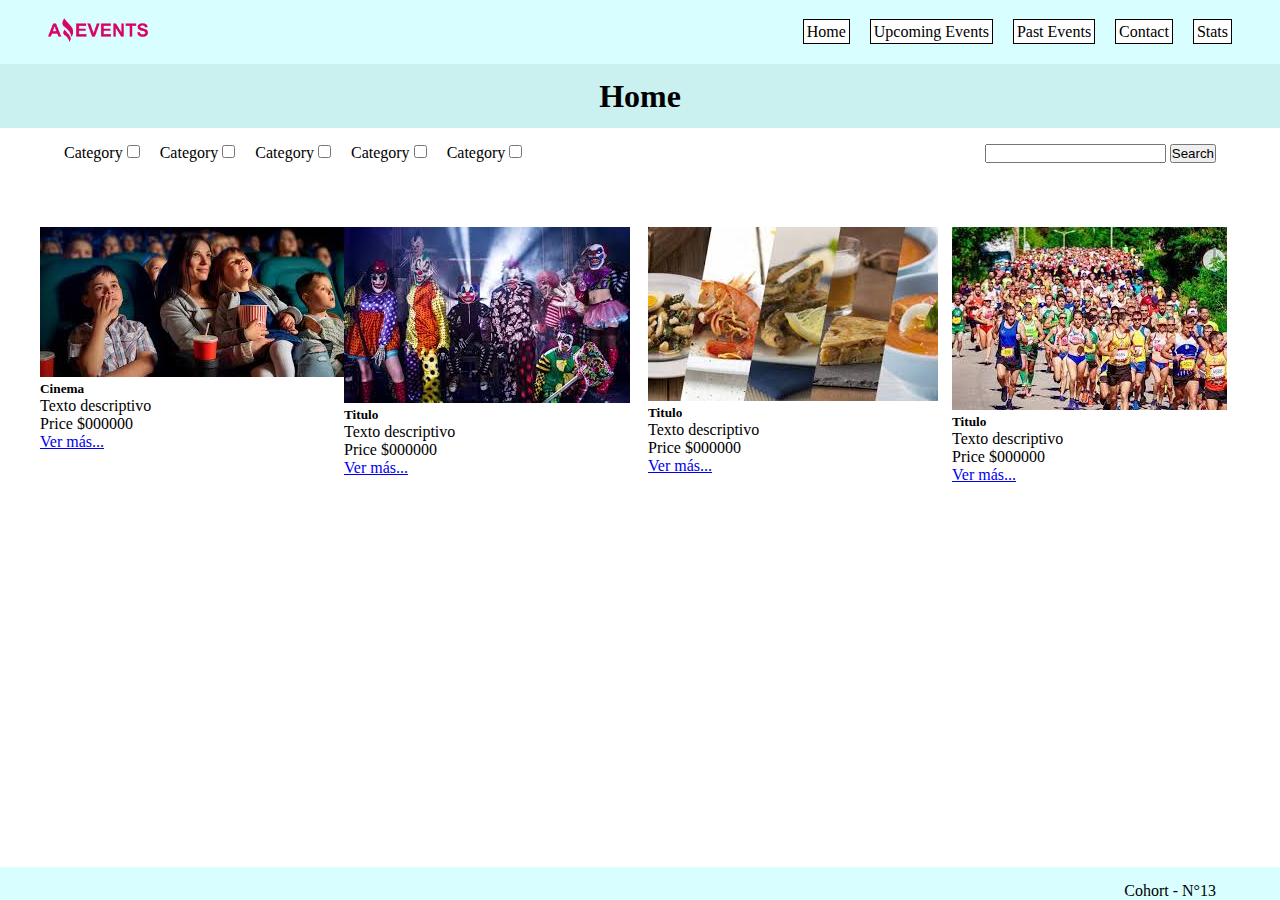
==== index.html @ 663cf05a "first commit" ====
<!DOCTYPE html>
<html lang="en">

<head>
    <meta charset="UTF-8">
    <meta http-equiv="X-UA-Compatible" content="IE=edge">
    <meta name="viewport" content="width=device-width, initial-scale=1.0">
    <title>Home - Amazing Events</title>
    <link rel="stylesheet" href="./assets/style.css">
    <link href="https://cdn.jsdelivr.net/npm/bootstrap@5.3.0-alpha1/dist/css/bootstrap.min.css" rel="stylesheet"
        integrity="sha384-GLhlTQ8iRABdZLl6O3oVMWSktQOp6b7In1Zl3/Jr59b6EGGoI1aFkw7cmDA6j6gD" crossorigin="anonymous">
    <link rel="stylesheet" href="https://cdnjs.cloudflare.com/ajax/libs/font-awesome/6.3.0/css/all.min.css"
        integrity="sha512-SzlrxWUlpfuzQ+pcUCosxcglQRNAq/DZjVsC0lE40xsADsfeQoEypE+enwcOiGjk/bSuGGKHEyjSoQ1zVisanQ=="
        crossorigin="anonymous" referrerpolicy="no-referrer">
    <link rel="shortcut icon" href="./assets/img/Inventoparaelico.ico" type="image/x-icon">
</head>

<body>
    
    <header>
        <nav>
            <div class="nav-superior">
                <picture>
                    <img src="./assets/img/logo_amazing_events.png" alt="logo-amazing-events">
                </picture>
                <div class="menu-pc">
                    <a href="#">Home</a>
                    <a href="./upcoming-events.html">Upcoming Events</a>
                    <a href="./past-events.html">Past Events</a>
                    <a href="./contact.html">Contact</a>
                    <a href="./stats.html">Stats</a>
                </div>
                <div class="menu-phone">
                    <i class="fa-solid fa-bars"></i>
                </div>
            </div>
            <div class="nav-inferior">
                <a href="./stats.html"><i class="fa-solid fa-less-than"></i></a>
                <p>Home</p>
                <a href="./upcoming-events.html"><i class="fa-solid fa-greater-than"></i></a>
            </div>
        </nav>
    </header>

    <main>
        <div class="filter">
            <form action="get" class="check">
                <label for="">
                    Category
                    <input type="checkbox">
                </label>
                <label for="">
                    Category
                    <input type="checkbox">
                </label>
                <label for="">
                    Category
                    <input type="checkbox">
                </label>
                <label for="">
                    Category
                    <input type="checkbox">
                </label>
                <label for="">
                    Category
                    <input type="checkbox">
                </label>
            </form>
            <form action="get">
                <label for="">
                    <input type="text">
                </label>
                <label for="">
                    <input type="button" value="Search">
                </label>
            </form>
        </div>

        <div class="container-cards">
            <div class="card" style="width: 18rem;">
                <img src="./assets/img/Cinema.jpg" class="card-img-top" alt="Cinema">
                <div class=" card-body">
                <h5 class="card-title">Cinema</h5>
                <p class="card-text">Texto descriptivo</p>
                <p>Price $000000</p>
                <a href="./card-detail.html" class="btn btn-primary">Ver más...</a>
            </div>
        </div>
        <div class="card" style="width: 18rem;">
            <img src="./assets/img/Costume_Party.jpg" class="card-img-top" alt="...">
            <div class="card-body">
                <h5 class="card-title">Titulo</h5>
                <p class="card-text">Texto descriptivo</p>
                <p>Price $000000</p>
                <a href="#" class="btn btn-primary">Ver más...</a>
            </div>
        </div>
        <div class="card" style="width: 18rem;">
            <img src="./assets/img/Food_Fair.jpg" class="card-img-top" alt="...">
            <div class="card-body">
                <h5 class="card-title">Titulo</h5>
                <p class="card-text">Texto descriptivo</p>
                <p>Price $000000</p>
                <a href="#" class="btn btn-primary">Ver más...</a>
            </div>
        </div>
        <div class="card" style="width: 18rem;">
            <img src="./assets/img/Marathon.jpg" class="card-img-top" alt="...">
            <div class="card-body">
                <h5 class="card-title">Titulo</h5>
                <p class="card-text">Texto descriptivo</p>
                <p>Price $000000</p>
                <a href="#" class="btn btn-primary">Ver más...</a>
            </div>
        </div>
        </div>
    </main>

    <footer>
        <div class="footer-cont">
            <div class="redes">
                <i class="fa-brands fa-2x fa-square-instagram"></i>
                <i class="fa-brands fa-2x fa-facebook"></i>
                <i class="fa-brands fa-2x fa-square-whatsapp"></i>
            </div>
            <div class="cohort">
                <p>Cohort - N°13</p>
            </div>
        </div>
    </footer>

    <script src="https://cdn.jsdelivr.net/npm/bootstrap@5.3.0-alpha1/dist/js/bootstrap.bundle.min.js"
        integrity="sha384-w76AqPfDkMBDXo30jS1Sgez6pr3x5MlQ1ZAGC+nuZB+EYdgRZgiwxhTBTkF7CXvN"
        crossorigin="anonymous"></script>
</body>

</html>
---- assets/style.css ----
* {
    margin: 0;
    padding: 0;
    box-sizing: border-box;
}

body {
    display: flex;
    flex-direction: column;
    min-height: 100vh;
}

main {
    margin-bottom: 5em;
}

nav picture img {
    width: 100px;
}


.nav-superior {
    background-color: rgb(216, 254, 255);
    height: 4em;
    display: flex;
    justify-content:space-between;
    align-items: center;
    padding-left: 3em;
    padding-right: 3em;
}

.nav-inferior {
    background-color: rgb(203, 240, 240);
    height: 4em;
    display: flex;
    justify-content: space-between;
    align-items: center;
    padding-left: 3em;
    padding-right: 3em;
}

.nav-inferior p {
    margin: 0px 0px 0px;
    font-weight: bold;
    font-size: 2rem;
}

nav a {
    text-decoration: none;
    color: black;
}

.nav-superior a {
    margin-left: 1em;
    background-color: white;
    border-style: solid;
    border-width: 1px;
    padding: 3px;
}

.filter {
    display: flex;
    justify-content: space-between;
    padding: 1em 4em 0em 4em;
}

.check label {
    padding-right: 1em;
}

.container-cards {
    margin: 4em 2em 0em 2em;
    display: flex;
    justify-content: space-around;
    flex-wrap: wrap;
}

.contact {
    width: 40%;
    margin-left: 30%;
    margin-top: 4em;
    border-style: solid;
    border-width: 1px;
    padding: 2em;
    background-color: rgb(216, 254, 255);
}

.card-detail {
    width: 80%;
    margin-left: 10%;
    margin-top: 4em;
}

.foto-card-detail {
    width: 400px;
}

.info-card-detail {
    display: flex;
    flex-direction: column;
    align-items: center;
    padding: 5px;
}

.contenedor-card {
    display: flex;
    justify-content: space-around;
    border-style: solid;
    border-width: 1px;
    padding: 2em;
}   

footer { 
    margin-top: auto;
    background-color: rgb(216, 254, 255);
}

.footer-cont {
    display: flex;
    justify-content: space-between;
    width: 90%;
    margin-left: 5%;
    margin-top: 15px;
}

.redes i {
    margin-right: 5px;
}

table {
    border: 1px solid;
    margin-top: 4em;
    width: 80%;
    margin-left: 10%;
    background-color: rgb(203, 240, 240);
}

table td {
    border: 1px solid;
    background-color: rgb(216, 254, 255);
}

.menu-phone {
    display: none;
}

@media (max-width: 900px) {
    .filter {
        display: none;
    }

    .menu-pc {
        display: none;
    }

    .menu-phone {
        display:inline-block;
        border: 1px solid;
        padding: 2px 4px 2px 4px;
        border-radius: 20%;
    }

    .nav-inferior p {
        font-size: 1.5rem;
    }

    .contact {
        width: 90%;
        margin-left: 5%;
        margin-top: 2em;
        background-color: rgb(216, 254, 255);
    }

    table {
        margin-top: 2em;
        width: 90%;
        margin-left: 5%;
    }

    .card-detail {
        width: 80%;
        margin-left: 10%;
        margin-top: 2em;
    }

    .foto-card-detail {
        width: 400px;
    }

    .contenedor-card {
        flex-direction: column;
        align-items: center;
    }

}

@media (max-width: 570px) {
    .card-detail {
        width: 90%;
        margin-left: 5%;
        margin-top: 2em;
    }

    .foto-card-detail {
        width: 300px;
    }   
}
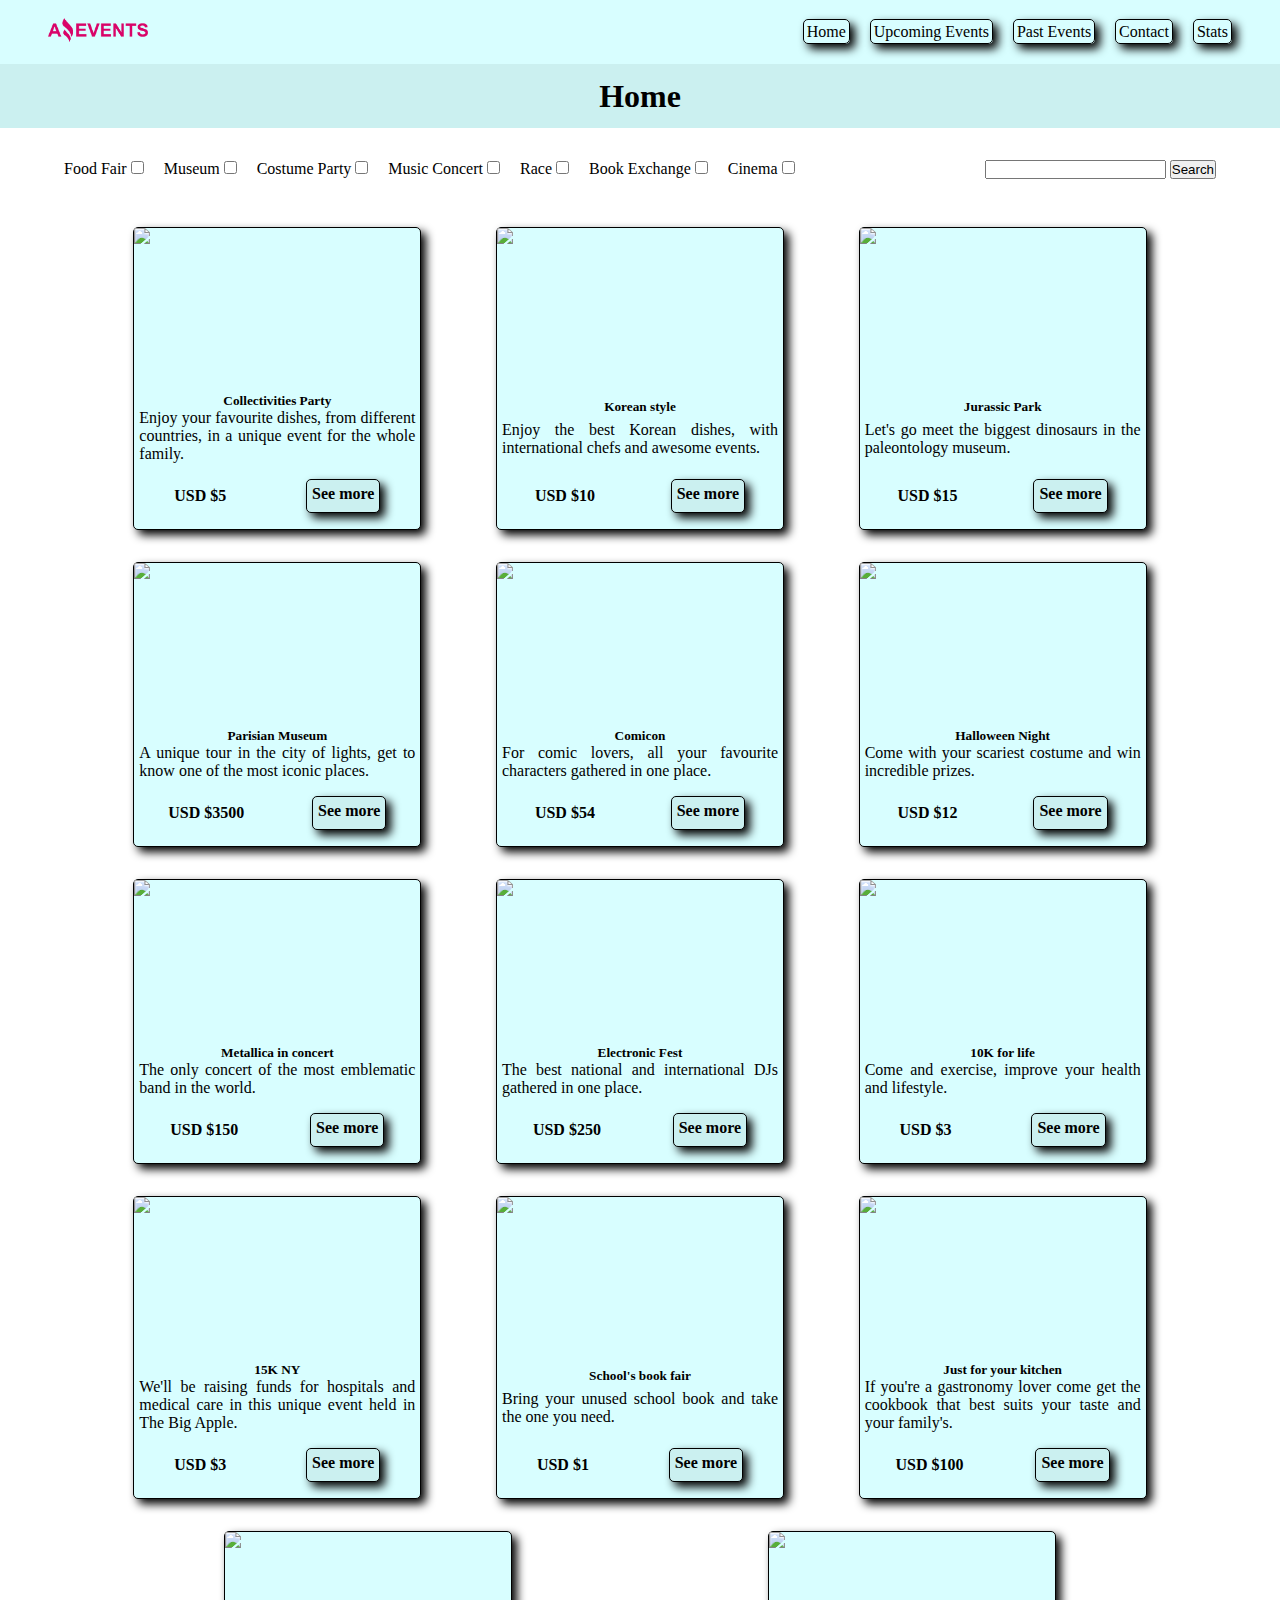
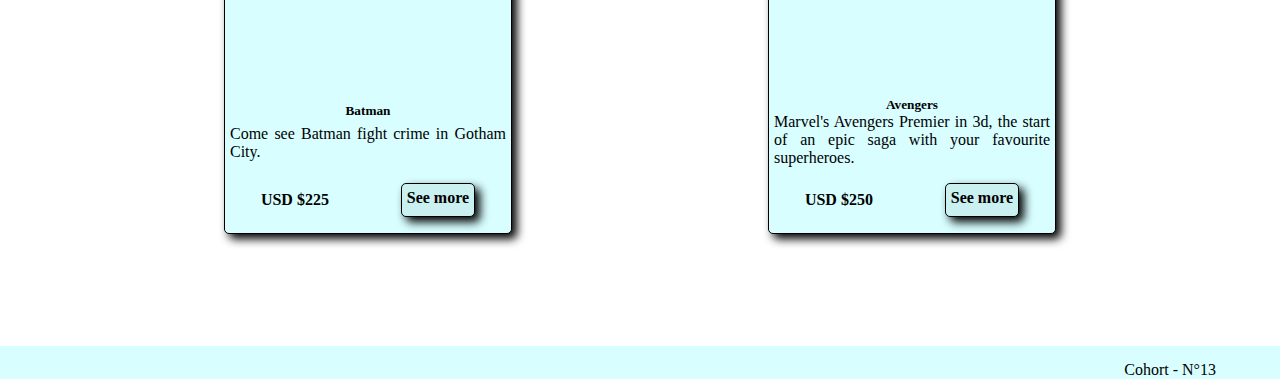
==== commit 8da79a8e: "Agregamos JS" ====
--- a/index.html
+++ b/index.html
@@ -16,7 +16,6 @@
 </head>
 
 <body>
-    
     <header>
         <nav>
             <div class="nav-superior">
@@ -30,14 +29,18 @@
                     <a href="./contact.html">Contact</a>
                     <a href="./stats.html">Stats</a>
                 </div>
-                <div class="menu-phone">
-                    <i class="fa-solid fa-bars"></i>
-                </div>
             </div>
             <div class="nav-inferior">
                 <a href="./stats.html"><i class="fa-solid fa-less-than"></i></a>
                 <p>Home</p>
                 <a href="./upcoming-events.html"><i class="fa-solid fa-greater-than"></i></a>
+            </div>
+            <div class="menu-phone">
+                <a href="#">Home</a>
+                <a href="./upcoming-events.html">Upcoming Events</a>
+                <a href="./past-events.html">Past Events</a>
+                <a href="./contact.html">Contact</a>
+                <a href="./stats.html">Stats</a>
             </div>
         </nav>
     </header>
@@ -45,24 +48,32 @@
     <main>
         <div class="filter">
             <form action="get" class="check">
-                <label for="">
-                    Category
+                <label for="FoodFair">
+                    Food Fair
                     <input type="checkbox">
                 </label>
-                <label for="">
-                    Category
+                <label for="Museum">
+                    Museum
                     <input type="checkbox">
                 </label>
-                <label for="">
-                    Category
+                <label for="CostumeParty">
+                    Costume Party
                     <input type="checkbox">
                 </label>
-                <label for="">
-                    Category
+                <label for="MusicConcert">
+                    Music Concert
                     <input type="checkbox">
                 </label>
-                <label for="">
-                    Category
+                <label for="Race">
+                    Race
+                    <input type="checkbox">
+                </label>
+                <label for="BookExchange">
+                    Book Exchange
+                    <input type="checkbox">
+                </label>
+                <label for="Cinema">
+                    Cinema
                     <input type="checkbox">
                 </label>
             </form>
@@ -75,45 +86,7 @@
                 </label>
             </form>
         </div>
-
-        <div class="container-cards">
-            <div class="card" style="width: 18rem;">
-                <img src="./assets/img/Cinema.jpg" class="card-img-top" alt="Cinema">
-                <div class=" card-body">
-                <h5 class="card-title">Cinema</h5>
-                <p class="card-text">Texto descriptivo</p>
-                <p>Price $000000</p>
-                <a href="./card-detail.html" class="btn btn-primary">Ver más...</a>
-            </div>
-        </div>
-        <div class="card" style="width: 18rem;">
-            <img src="./assets/img/Costume_Party.jpg" class="card-img-top" alt="...">
-            <div class="card-body">
-                <h5 class="card-title">Titulo</h5>
-                <p class="card-text">Texto descriptivo</p>
-                <p>Price $000000</p>
-                <a href="#" class="btn btn-primary">Ver más...</a>
-            </div>
-        </div>
-        <div class="card" style="width: 18rem;">
-            <img src="./assets/img/Food_Fair.jpg" class="card-img-top" alt="...">
-            <div class="card-body">
-                <h5 class="card-title">Titulo</h5>
-                <p class="card-text">Texto descriptivo</p>
-                <p>Price $000000</p>
-                <a href="#" class="btn btn-primary">Ver más...</a>
-            </div>
-        </div>
-        <div class="card" style="width: 18rem;">
-            <img src="./assets/img/Marathon.jpg" class="card-img-top" alt="...">
-            <div class="card-body">
-                <h5 class="card-title">Titulo</h5>
-                <p class="card-text">Texto descriptivo</p>
-                <p>Price $000000</p>
-                <a href="#" class="btn btn-primary">Ver más...</a>
-            </div>
-        </div>
-        </div>
+        <div id="importarTarjetas"></div>
     </main>
 
     <footer>
@@ -128,10 +101,10 @@
             </div>
         </div>
     </footer>
-
     <script src="https://cdn.jsdelivr.net/npm/bootstrap@5.3.0-alpha1/dist/js/bootstrap.bundle.min.js"
         integrity="sha384-w76AqPfDkMBDXo30jS1Sgez6pr3x5MlQ1ZAGC+nuZB+EYdgRZgiwxhTBTkF7CXvN"
         crossorigin="anonymous"></script>
+    <script src="./assets/js/data.js"></script>
+    <script src="./assets/js/main.js"></script>
 </body>
-
 </html>--- a/assets/style.css
+++ b/assets/style.css
@@ -18,7 +18,6 @@
     width: 100px;
 }
 
-
 .nav-superior {
     background-color: rgb(216, 254, 255);
     height: 4em;
@@ -48,31 +47,119 @@
 nav a {
     text-decoration: none;
     color: black;
+    transition-duration: 0.5s;
+    border-radius: 50%;
+    background-color: rgb(216, 254, 255);
+}
+
+nav a:hover {
+    color: white;
+    transition-duration: 0.5s;
+    border-radius: 50%;
+    background-color: black;
+    padding: 5px;
+    box-shadow: 5px 5px 10px red;
 }
 
 .nav-superior a {
+    font-weight: 500;
     margin-left: 1em;
-    background-color: white;
+    background-color: rgb(216, 254, 255);
     border-style: solid;
     border-width: 1px;
     padding: 3px;
+    border-radius: 5px;
+    box-shadow: 5px 5px 10px;
+    transition-duration: 0.7s;
+}
+
+.nav-superior a:hover {
+    background-color: black;
+    color: white;
+    transition-duration: 0.7s;
+    border-radius: 5px;
+    box-shadow: 5px 5px 10px red;
 }
 
 .filter {
     display: flex;
     justify-content: space-between;
     padding: 1em 4em 0em 4em;
+    margin-top: 1em;
 }
 
 .check label {
     padding-right: 1em;
 }
 
-.container-cards {
-    margin: 4em 2em 0em 2em;
+#importarTarjetas {
     display: flex;
     justify-content: space-around;
     flex-wrap: wrap;
+    margin-top: 3em;
+    width: 85%;
+    margin-left: 7.5%;
+}
+
+.container-cards {
+    background-color: rgb(216, 254, 255);
+    display: flex;
+    flex-direction: column;
+    max-width: 18em;
+    border-style: solid;
+    border-width: 1px;
+    border-radius: 5px;
+    box-shadow: 5px 5px 10px;
+    margin-bottom: 2em;
+    justify-content: space-between
+}
+
+.container-cards img {
+    height: 10em;
+}
+
+.container-cards h5 {
+    text-align: center;
+    margin-top: 5px;
+    font-weight: bold;
+}
+
+.container-cards p {
+    text-align: justify;
+    margin: 0px 5px;
+}
+
+.precio-ver-mas {
+    display: flex;
+    justify-content: space-around;
+}
+
+.precio-ver-mas a {
+    text-decoration: none;
+    color: black;
+    background-color: rgb(203, 240, 240);
+    border-style: solid;
+    border-width: 1px;
+    border-radius: 5px;
+    box-shadow: 5px 5px 10px;
+    text-align: center;
+    margin: 1em 0em;
+    padding: 5px;
+    font-weight: bold;
+    transition-duration: 0.7s;
+}
+
+.precio-ver-mas a:hover {
+    background-color: black;
+    color: white;
+    transition-duration: 0.7s;
+    border-radius: 5px;
+    box-shadow: 5px 5px 10px red;
+}
+
+.precio-ver-mas p {
+    margin: 1.5em 0em;
+    font-weight: bold;
 }
 
 .contact {
@@ -83,12 +170,19 @@
     border-width: 1px;
     padding: 2em;
     background-color: rgb(216, 254, 255);
+    border-radius: 5px;
+    box-shadow: 5px 5px 10px;
 }
 
 .card-detail {
     width: 80%;
     margin-left: 10%;
     margin-top: 4em;
+    background-color: rgb(216, 254, 255);
+    border-style: solid;
+    border-width: 1px;
+    border-radius: 5px;
+    box-shadow: 5px 5px 10px;
 }
 
 .foto-card-detail {
@@ -107,7 +201,7 @@
     justify-content: space-around;
     border-style: solid;
     border-width: 1px;
-    padding: 2em;
+    padding: 1em;
 }   
 
 footer { 
@@ -133,6 +227,8 @@
     width: 80%;
     margin-left: 10%;
     background-color: rgb(203, 240, 240);
+    border-radius: 5px;
+    box-shadow: 5px 5px 10px;
 }
 
 table td {
@@ -146,7 +242,8 @@
 
 @media (max-width: 900px) {
     .filter {
-        display: none;
+        display: flex;
+        flex-direction: column;
     }
 
     .menu-pc {
@@ -154,10 +251,23 @@
     }
 
     .menu-phone {
-        display:inline-block;
-        border: 1px solid;
-        padding: 2px 4px 2px 4px;
-        border-radius: 20%;
+        display: flex;
+        justify-content: space-around;
+        margin-top: 1em;
+        flex-wrap: wrap;
+    }
+
+    .menu-phone a {
+        font-size: 13px;
+        display: flex;
+        justify-content: space-around;
+        font-weight: 500;
+        background-color: rgb(216, 254, 255);
+        border-style: solid;
+        border-width: 1px;
+        padding: 3px;
+        border-radius: 5px;
+        box-shadow: 1px 1px 10px;
     }
 
     .nav-inferior p {
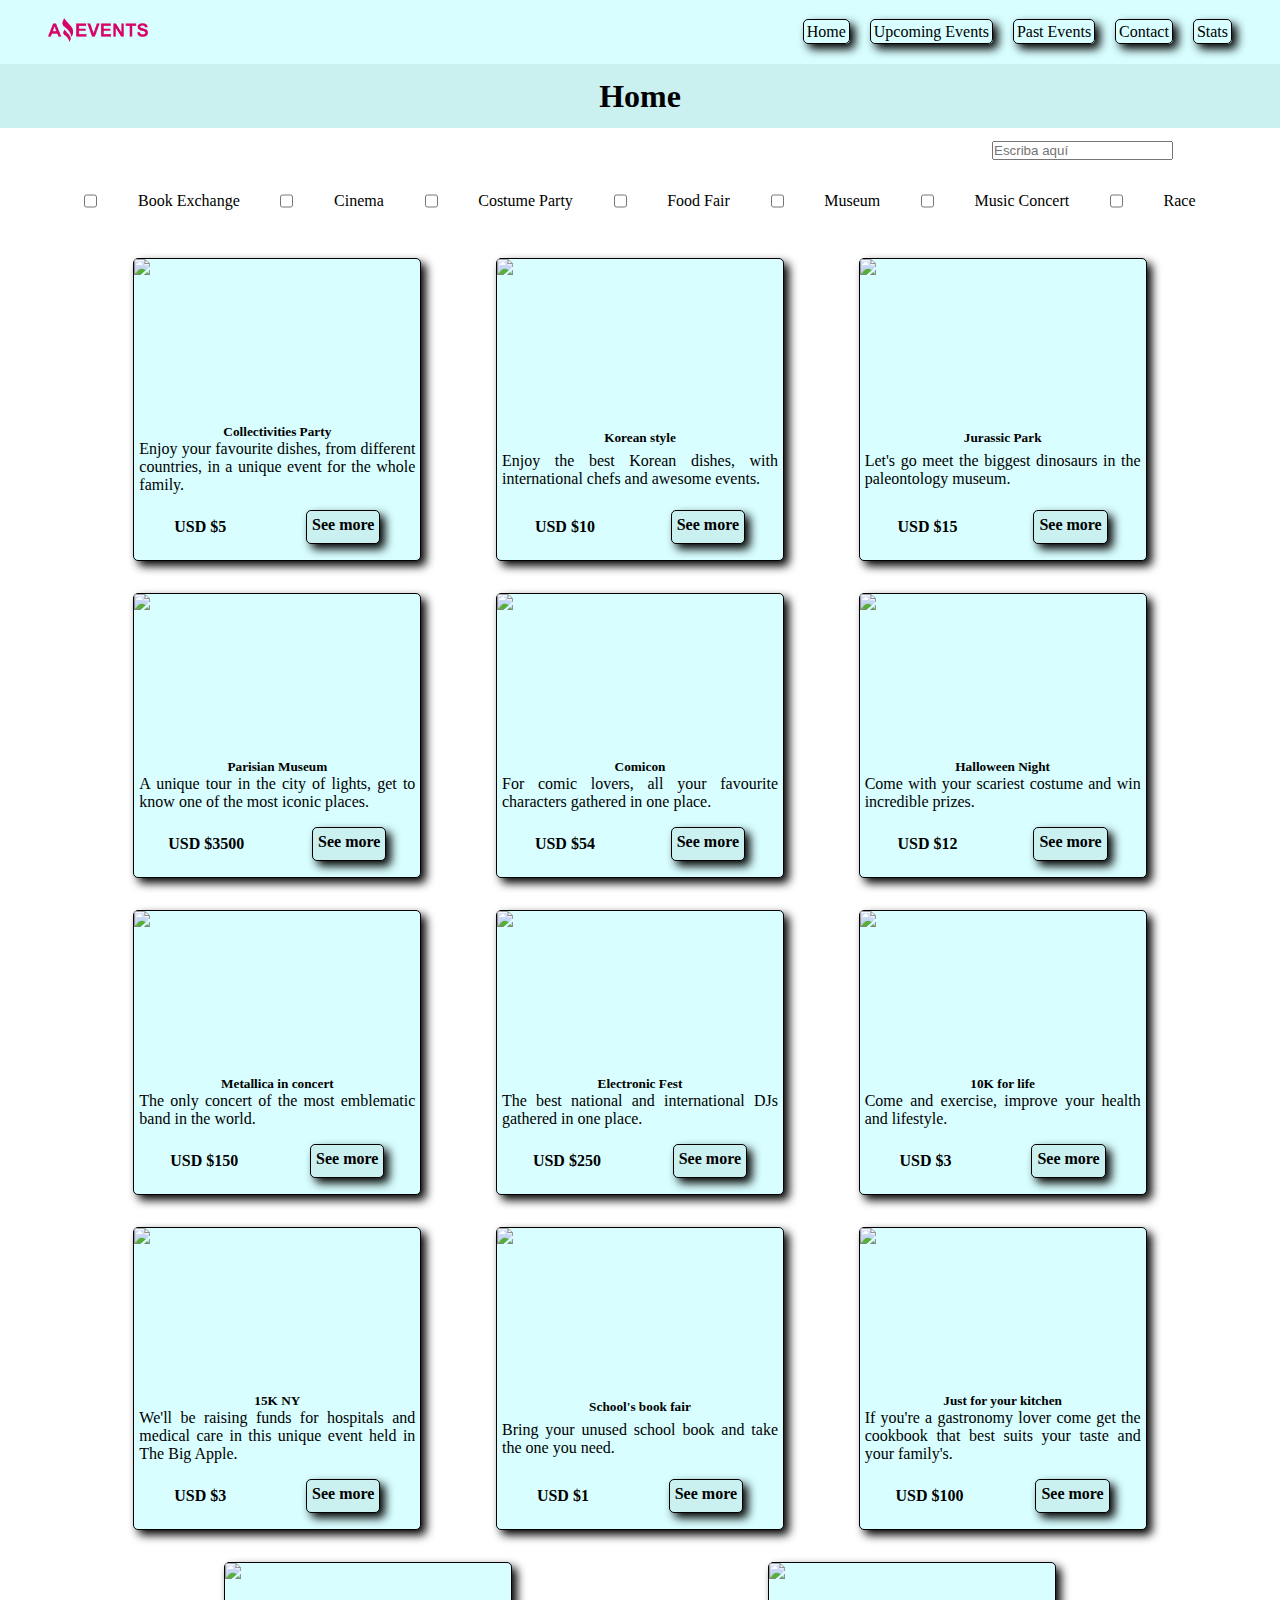
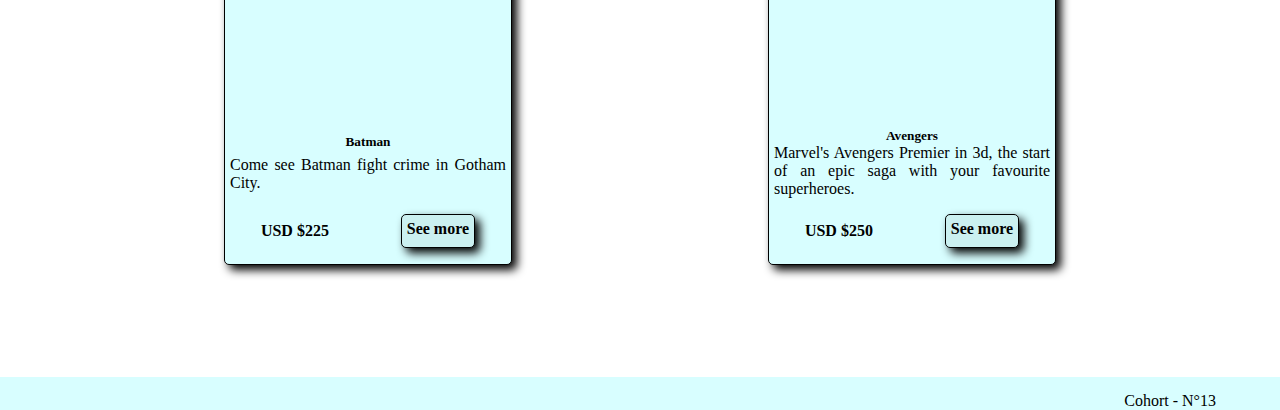
==== commit c2725e50: "nuevos filtros, falta funcionalidad" ====
--- a/index.html
+++ b/index.html
@@ -46,47 +46,9 @@
     </header>
 
     <main>
-        <div class="filter">
-            <form action="get" class="check">
-                <label for="FoodFair">
-                    Food Fair
-                    <input type="checkbox">
-                </label>
-                <label for="Museum">
-                    Museum
-                    <input type="checkbox">
-                </label>
-                <label for="CostumeParty">
-                    Costume Party
-                    <input type="checkbox">
-                </label>
-                <label for="MusicConcert">
-                    Music Concert
-                    <input type="checkbox">
-                </label>
-                <label for="Race">
-                    Race
-                    <input type="checkbox">
-                </label>
-                <label for="BookExchange">
-                    Book Exchange
-                    <input type="checkbox">
-                </label>
-                <label for="Cinema">
-                    Cinema
-                    <input type="checkbox">
-                </label>
-            </form>
-            <form action="get">
-                <label for="">
-                    <input type="text">
-                </label>
-                <label for="">
-                    <input type="button" value="Search">
-                </label>
-            </form>
-        </div>
-        <div id="importarTarjetas"></div>
+        <input type="text" class="buscadorTexto" placeholder="Escriba aquí">
+        <div id="checkContainer"></div>
+        <div id="contenedor"></div>
     </main>
 
     <footer>
--- a/assets/style.css
+++ b/assets/style.css
@@ -81,9 +81,10 @@
     box-shadow: 5px 5px 10px red;
 }
 
-.filter {
-    display: flex;
-    justify-content: space-between;
+#checkContainer {
+    display: flex;
+    justify-content: space-around;
+    flex-wrap: wrap;
     padding: 1em 4em 0em 4em;
     margin-top: 1em;
 }
@@ -92,7 +93,12 @@
     padding-right: 1em;
 }
 
-#importarTarjetas {
+.buscadorTexto {
+    margin-left: 77.5%;
+    margin-top: 1em;
+}
+
+#contenedor {
     display: flex;
     justify-content: space-around;
     flex-wrap: wrap;
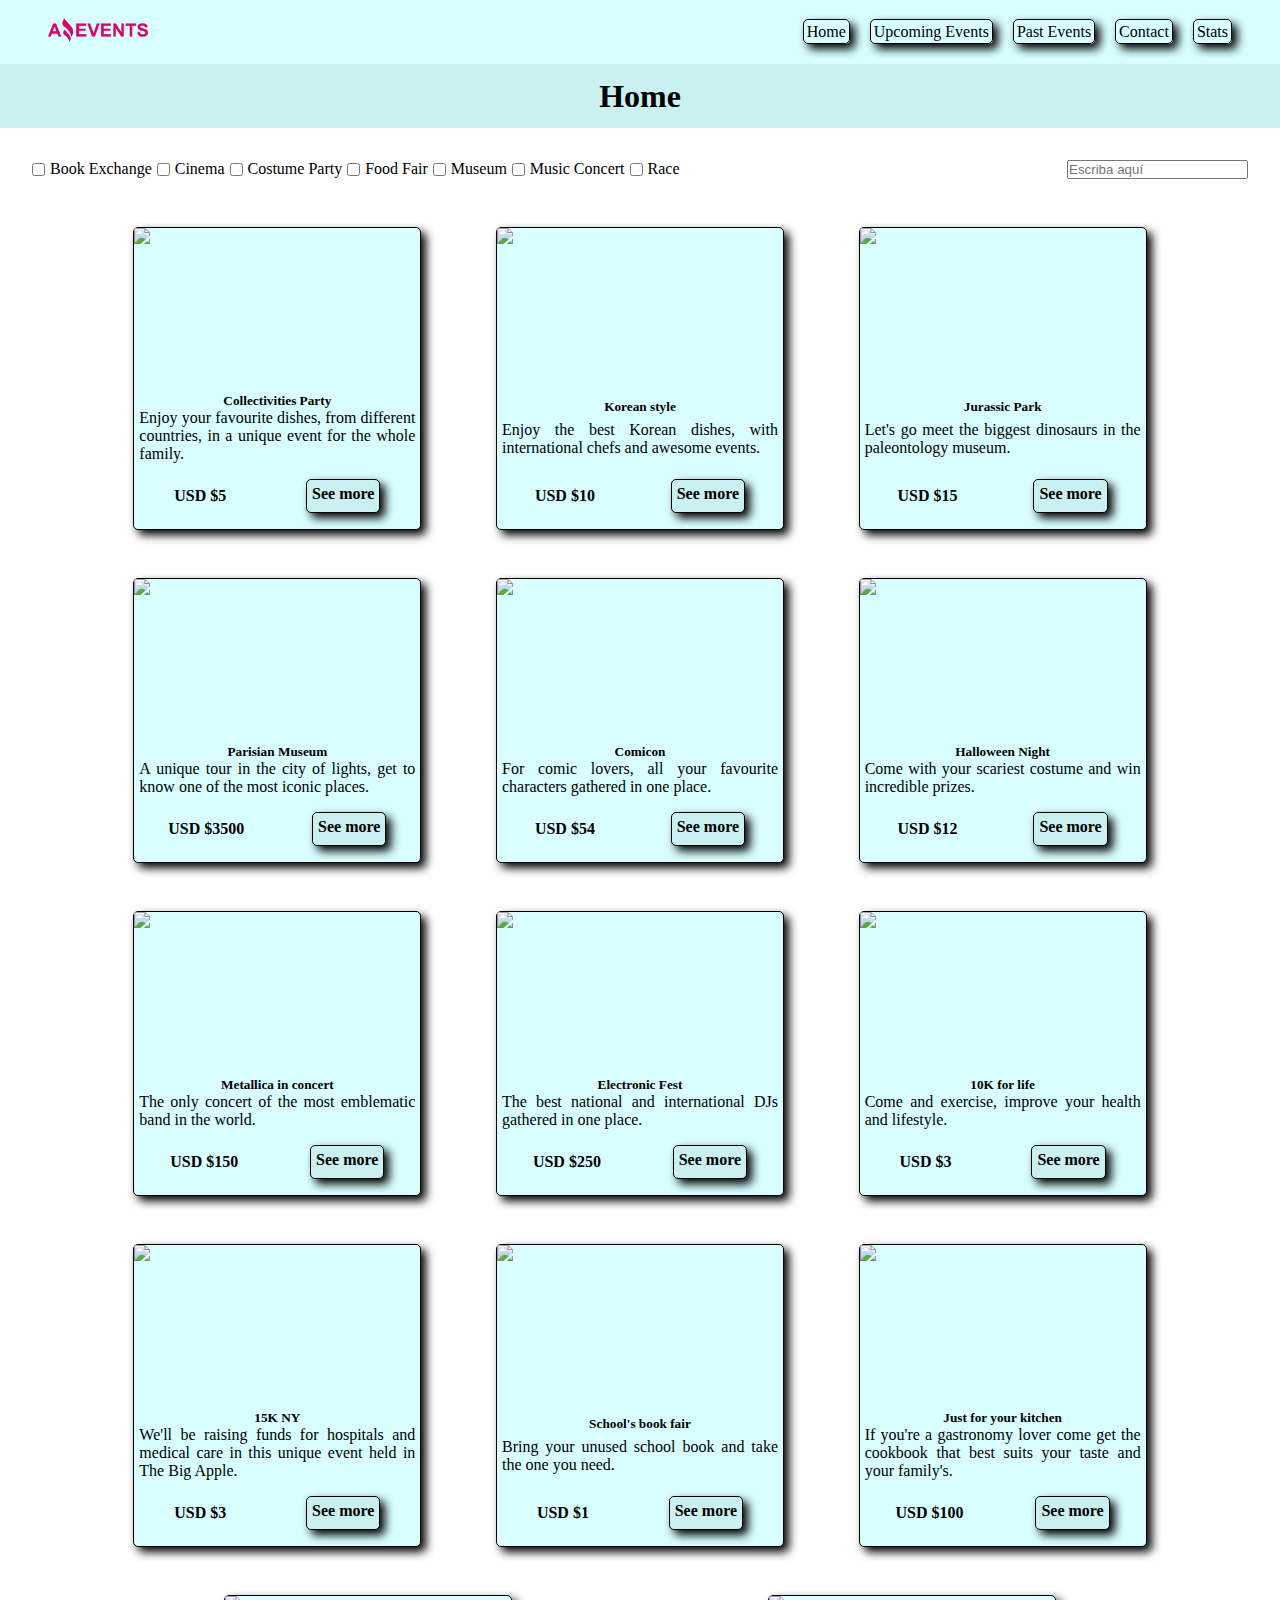
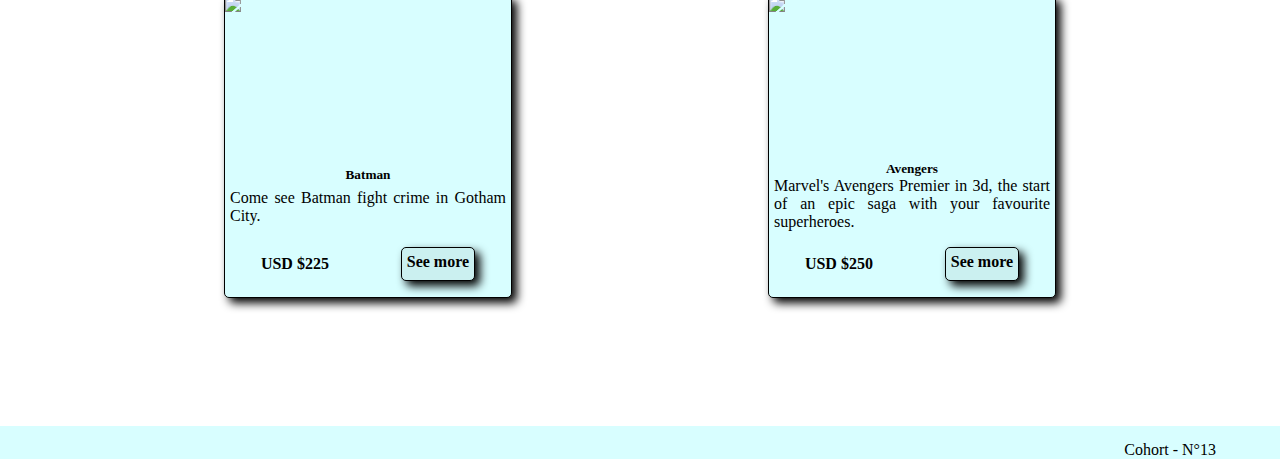
==== commit 0d29b765: "Completé la task3" ====
--- a/index.html
+++ b/index.html
@@ -7,8 +7,6 @@
     <meta name="viewport" content="width=device-width, initial-scale=1.0">
     <title>Home - Amazing Events</title>
     <link rel="stylesheet" href="./assets/style.css">
-    <link href="https://cdn.jsdelivr.net/npm/bootstrap@5.3.0-alpha1/dist/css/bootstrap.min.css" rel="stylesheet"
-        integrity="sha384-GLhlTQ8iRABdZLl6O3oVMWSktQOp6b7In1Zl3/Jr59b6EGGoI1aFkw7cmDA6j6gD" crossorigin="anonymous">
     <link rel="stylesheet" href="https://cdnjs.cloudflare.com/ajax/libs/font-awesome/6.3.0/css/all.min.css"
         integrity="sha512-SzlrxWUlpfuzQ+pcUCosxcglQRNAq/DZjVsC0lE40xsADsfeQoEypE+enwcOiGjk/bSuGGKHEyjSoQ1zVisanQ=="
         crossorigin="anonymous" referrerpolicy="no-referrer">
@@ -46,8 +44,10 @@
     </header>
 
     <main>
-        <input type="text" class="buscadorTexto" placeholder="Escriba aquí">
-        <div id="checkContainer"></div>
+        <div class="filtrosCheckYTexto">
+            <div id="checkContainer"></div>
+            <input type="text" class="buscadorTexto" placeholder="Escriba aquí">
+        </div>
         <div id="contenedor"></div>
     </main>
 
@@ -63,9 +63,6 @@
             </div>
         </div>
     </footer>
-    <script src="https://cdn.jsdelivr.net/npm/bootstrap@5.3.0-alpha1/dist/js/bootstrap.bundle.min.js"
-        integrity="sha384-w76AqPfDkMBDXo30jS1Sgez6pr3x5MlQ1ZAGC+nuZB+EYdgRZgiwxhTBTkF7CXvN"
-        crossorigin="anonymous"></script>
     <script src="./assets/js/data.js"></script>
     <script src="./assets/js/main.js"></script>
 </body>
--- a/assets/style.css
+++ b/assets/style.css
@@ -81,21 +81,23 @@
     box-shadow: 5px 5px 10px red;
 }
 
+.filtrosCheckYTexto {
+    display: flex;
+    justify-content: space-between;
+    width: 95%;
+    margin-left: 2.5%;
+    margin-top: 2em;
+}
+
 #checkContainer {
     display: flex;
-    justify-content: space-around;
+    justify-content: space-between;
     flex-wrap: wrap;
-    padding: 1em 4em 0em 4em;
-    margin-top: 1em;
-}
-
-.check label {
-    padding-right: 1em;
-}
-
-.buscadorTexto {
-    margin-left: 77.5%;
-    margin-top: 1em;
+}
+
+#checkContainer label {
+    margin-left: 5px;
+    margin-right: 5px;
 }
 
 #contenedor {
@@ -116,7 +118,7 @@
     border-width: 1px;
     border-radius: 5px;
     box-shadow: 5px 5px 10px;
-    margin-bottom: 2em;
+    margin-bottom: 3em;
     justify-content: space-between
 }
 
@@ -181,8 +183,8 @@
 }
 
 .card-detail {
-    width: 80%;
-    margin-left: 10%;
+    width: 70%;
+    margin-left: 15%;
     margin-top: 4em;
     background-color: rgb(216, 254, 255);
     border-style: solid;
@@ -200,6 +202,7 @@
     flex-direction: column;
     align-items: center;
     padding: 5px;
+    justify-content: space-around;
 }
 
 .contenedor-card {
@@ -209,6 +212,16 @@
     border-width: 1px;
     padding: 1em;
 }   
+
+.contenedor-card p {
+    text-align: center;
+}
+
+.precio-ver-mas-Card-Detail {
+    display: flex;
+    justify-content: space-around;
+    width: 100%;
+}
 
 footer { 
     margin-top: auto;
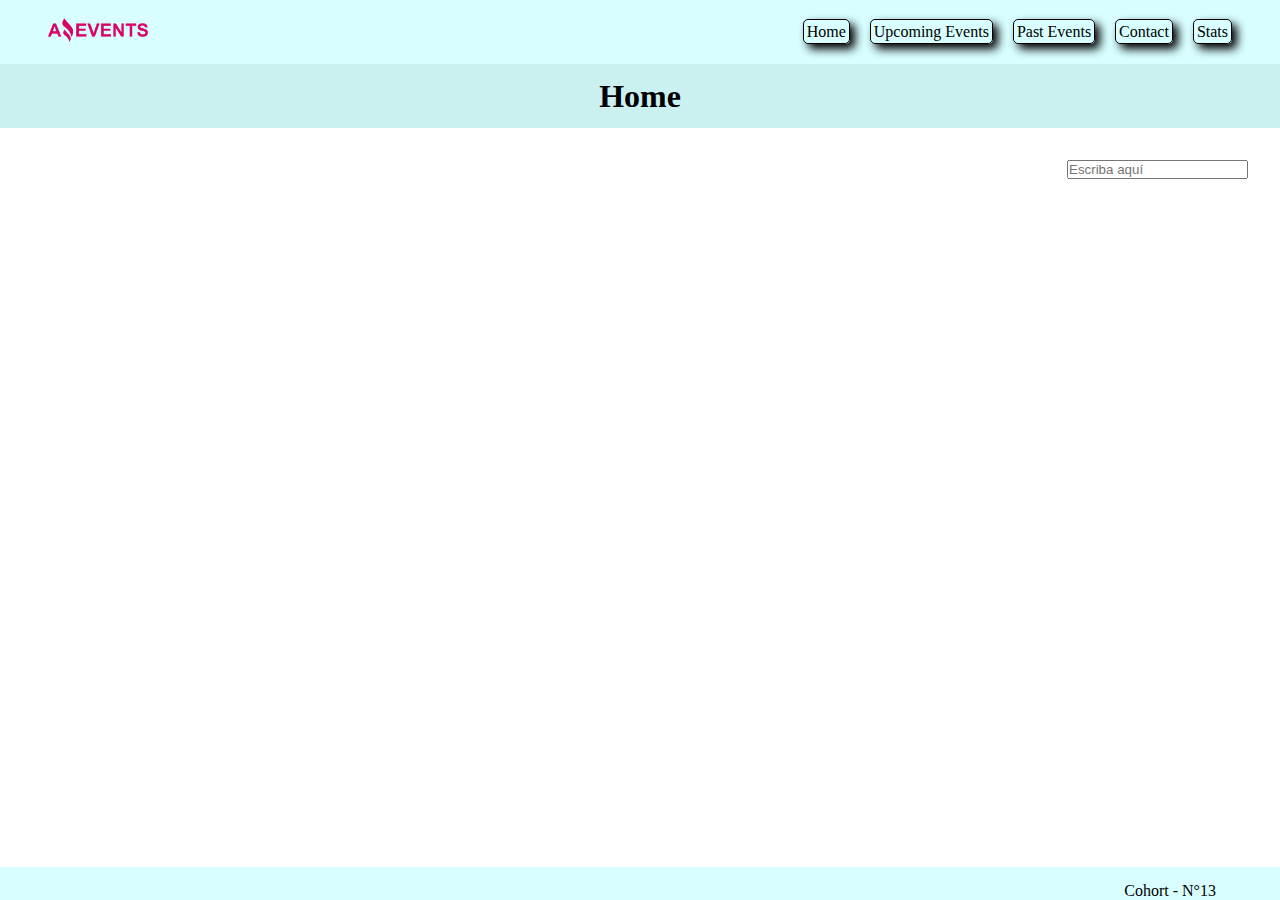
==== commit 1675821e: "Task 4 incompleta con task 3 corregida al 100%" ====
--- a/index.html
+++ b/index.html
@@ -63,7 +63,8 @@
             </div>
         </div>
     </footer>
-    <script src="./assets/js/data.js"></script>
-    <script src="./assets/js/main.js"></script>
+    <!-- <script src="./assets/js/data.js"></script>
+    <script src="./assets/js/main.js"></script> -->
+    <script src="./assets/jsParaAPI/mainAPI.js"></script>
 </body>
 </html>--- a/assets/style.css
+++ b/assets/style.css
@@ -223,6 +223,10 @@
     width: 100%;
 }
 
+.precio-ver-mas-Card-Detail p {
+    font-weight: bold;
+}
+
 footer { 
     margin-top: auto;
     background-color: rgb(216, 254, 255);
@@ -242,7 +246,7 @@
 
 table {
     border: 1px solid;
-    margin-top: 4em;
+    margin-top: 2em;
     width: 80%;
     margin-left: 10%;
     background-color: rgb(203, 240, 240);
